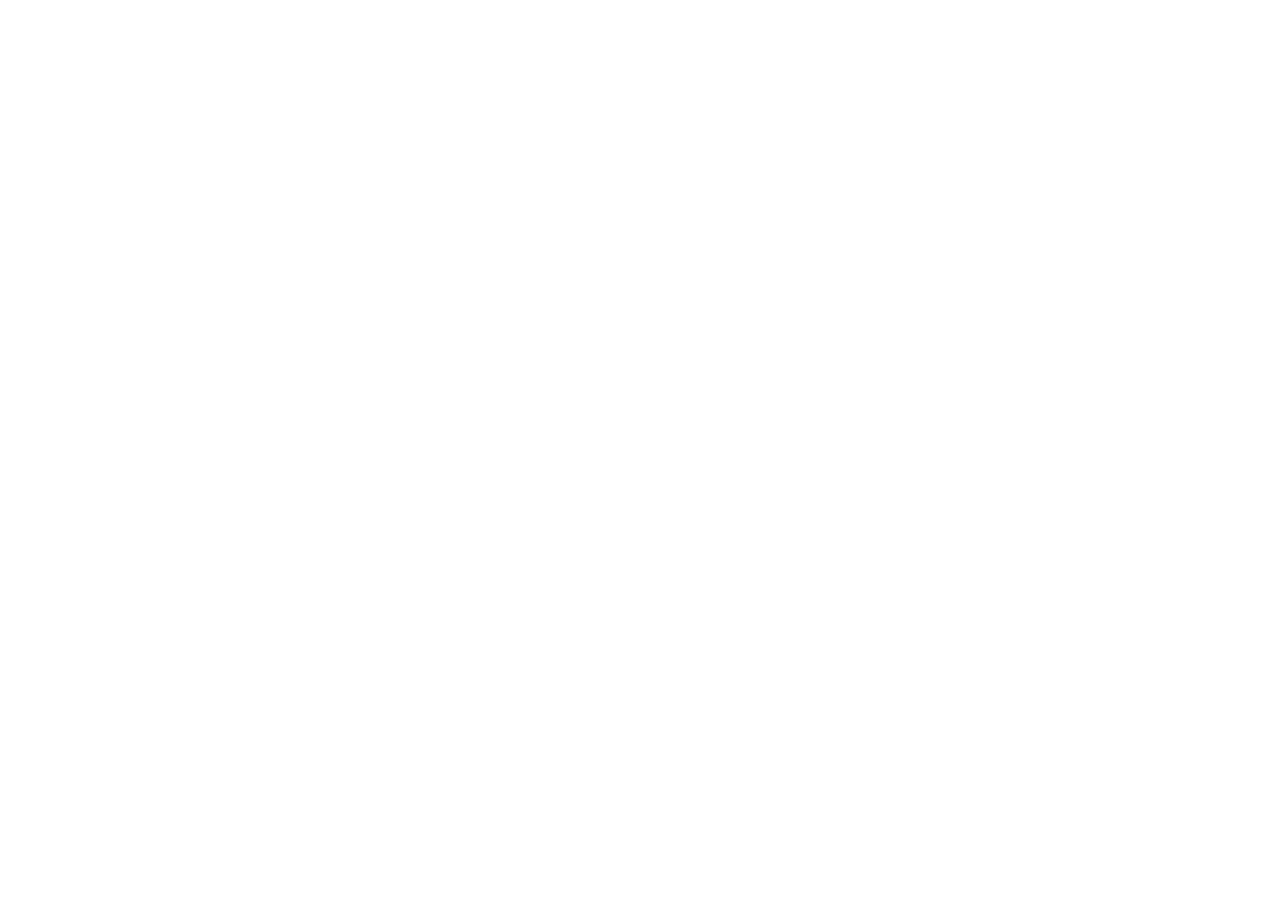
==== day-3/index.html @ 3671f89d "first commit" ====
<!DOCTYPE html>
<html lang="en">
<head>
    <meta charset="UTF-8">
    <meta name="viewport" content="width=device-width, initial-scale=1.0">
    <title>Document</title>
</head>
<body>
    
</body>
</html>
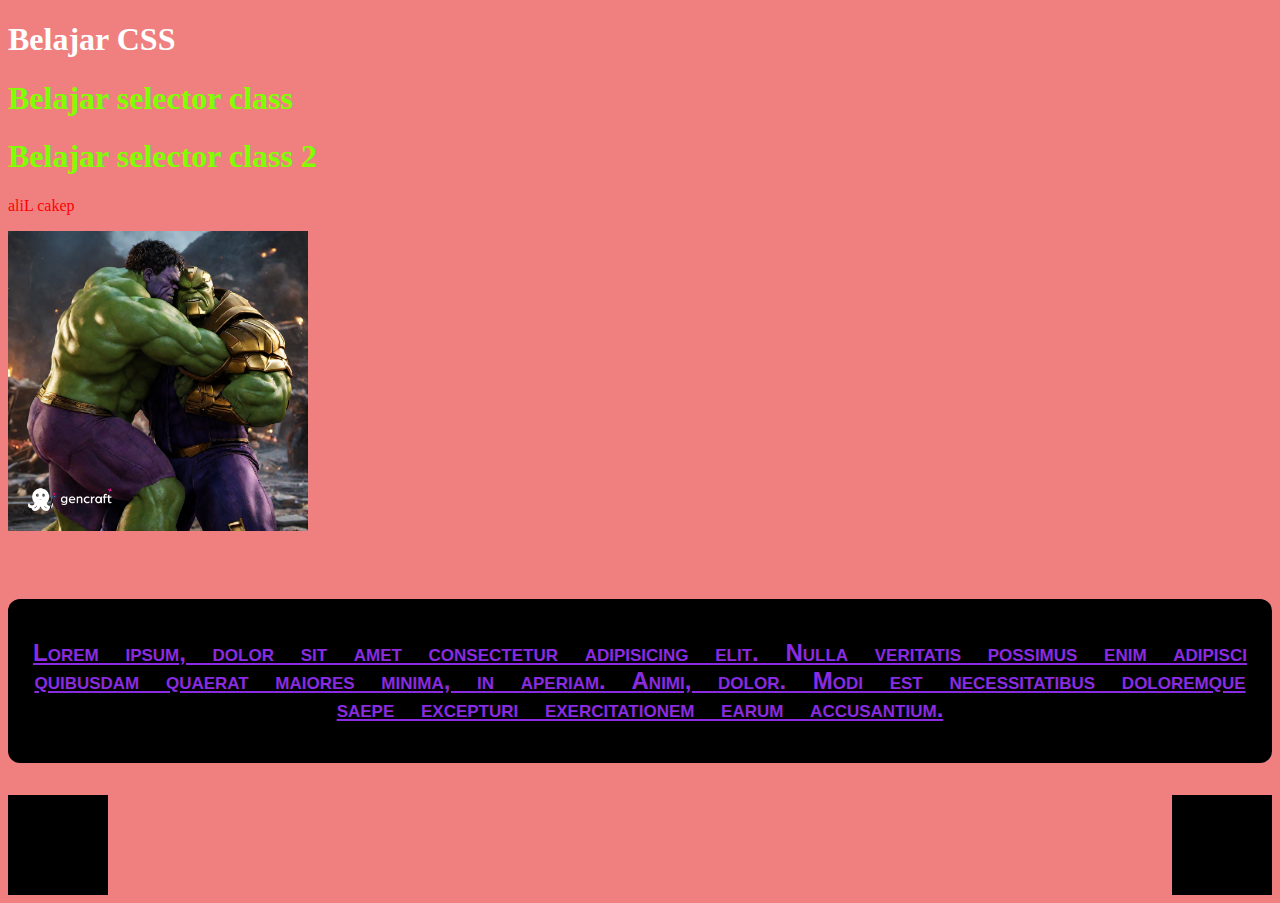
==== commit 9a96d10d: "belajar css" ====
--- a/day-3/index.html
+++ b/day-3/index.html
@@ -4,8 +4,43 @@
     <meta charset="UTF-8">
     <meta name="viewport" content="width=device-width, initial-scale=1.0">
     <title>Document</title>
+
+    <link rel="stylesheet" href="assets/css/style.css">
 </head>
 <body>
+
+    <!-- 
+        selector tag adalah pemanggilan css sesuai dengan tag yang dibuat
+     -->
+    <h1>Belajar CSS</h1>
+
+    <!-- 
+        selector class
+     -->
+    <h1 class="heading-text-1">Belajar selector class</h1>
+    <h1 class="heading-text-2">Belajar selector class 2</h1>
+
+    <p class="alil-cakep">aliL cakep</p>
+
+    <img src="assets/images/hulkthanos.png" alt="gambar" id="gambar-hulkthanos">
+
+    
+    <!-- container artikel -->
+    <!-- 
+        properti width,
+        fit-content berfungsi mengatur lebar sesuai isi konten,
+        max-content berfungsi mengatur lebar sesuai isi konten terpanjang,
+        min-content berfungsi mengatur lebar sesuai isi konten terpendek,
+        auto berfungsi mengatur lebar sesuai isi konten terpendek
+     -->
+    <div class="container-artikel">
+        <p class="text-caption">Lorem ipsum, dolor sit amet consectetur adipisicing elit. Nulla veritatis possimus enim adipisci quibusdam quaerat maiores minima, in aperiam. Animi, dolor. Modi est necessitatibus doloremque saepe excepturi exercitationem earum accusantium.</p>
+    </div>
+
+    <div class="container-flex">
+        <div class="rectangle"></div>
+        <div class="rectangle"></div>
+    </div>
     
 </body>
 </html>--- a/day-3/assets/css/style.css
+++ b/day-3/assets/css/style.css
@@ -0,0 +1,102 @@
+body {
+    background-color: lightcoral;
+}
+
+/* contoh selector tag */
+h1 {
+    color: white;
+}
+
+/* contoh selector class */
+.alil-cakep {
+    color: red;
+}
+
+/* contoh selector class */
+.heading-text-1 {
+    color: brown;
+}
+
+/* penggabungan style */
+.heading-text-1,
+.heading-text-2 {
+    color: chartreuse;
+}
+
+/* 
+    contoh selector id,
+    id bersifat unik, tidak boleh ada yang sama
+*/
+#gambar-hulkthanos {
+    width: 300px;
+    margin-bottom: 2rem;
+}
+
+.container-artikel {
+    background-color: black;
+    color: white;
+    /* width: fit-content; */
+    /* padding memberi garis tepi */
+    padding: 1rem;
+    /* padding-left: 1rem; */
+    /* padding-top: 1rem; */
+    /* padding-bottom: 1rem; */
+
+    /* border fradius berfungsi memberikan garis lengkung pada elemen */
+    border-radius: 12px;
+
+    /* text-align center berfungsi mencenterkan elemen */
+    text-align: center;
+
+    margin-top: 2rem;
+    margin-bottom: 2rem;
+
+    /* display: none; */
+}
+
+.text-caption  {
+    /* mengubah ukuran font */
+    font-size: 24px;
+
+    /* mengubah ketebalan font */
+    font-weight: 700;
+
+    /* mengubah jenis font */
+    font-family: Verdana, Geneva, Tahoma, sans-serif;
+
+    /* mengatur font menjadi besar atau kecil */
+    font-variant: small-caps;
+
+    /* mengubah warna font */
+    color: blueviolet;
+
+    /* khusus arab */
+    /* direction: rtl; */
+
+    text-decoration: underline;
+
+    /* word spacing mengatur jarak antar kata */
+    word-spacing: 20px;
+}
+
+.rectangle {
+    width: 100px;
+    height: 100px;
+    background-color: black;
+}
+
+.container-flex {
+    margin-top: 1rem;
+
+    /* display flex berfungsoi membuat konten menjadi flexible */
+    display: flex;
+
+    /* justify-content berfungsi untuk mengatur posisi konten agar terdapat jarak antar elemen */
+    /* justify-content: space-between; */
+    /* justify-content: center; */
+    /* justify-content: end; */
+    justify-content: space-between;
+
+    /* gqp untuk memberikan jarak antar elemen */
+    grid-area: 20px;
+}